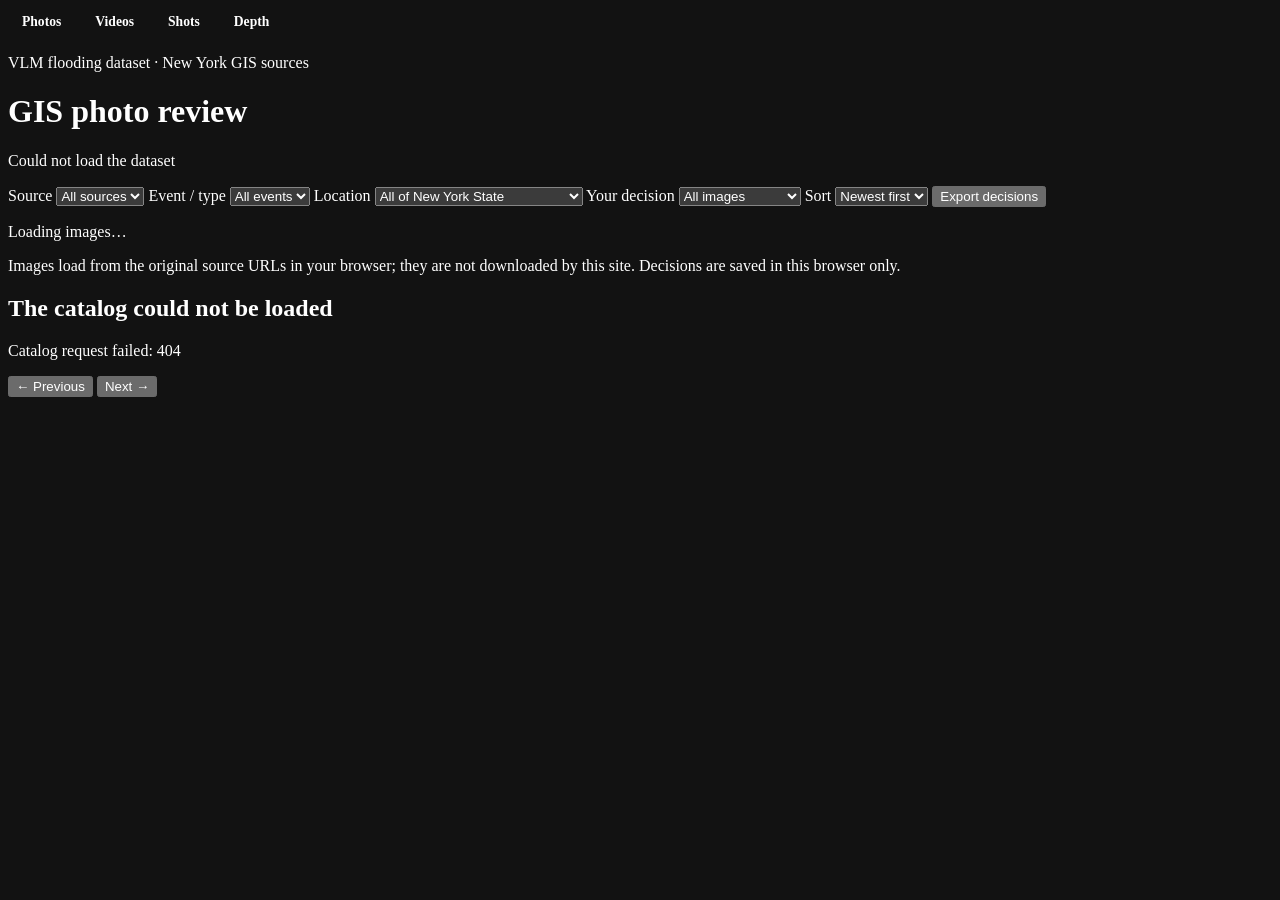
==== data_view_web/index.html @ 93c6896c "redo website" ====
<!doctype html>
<html lang="en">
  <head>
    <meta charset="utf-8">
    <meta name="viewport" content="width=device-width, initial-scale=1">
    <meta name="description" content="Local review interface for the New York GIS flood-photo dataset">
    <meta name="color-scheme" content="dark">
    <title>GIS flood photo review</title>
    <link rel="stylesheet" href="/shared/styles.css">
    <link rel="stylesheet" href="gis.css">
  </head>
  <body>
    <header class="site-header">
      <nav class="site-nav" aria-label="Dataset pages">
        <a href="/" aria-current="page">Photos</a>
        <a href="/videos.html">Videos</a>
        <a href="/shots.html">Shots</a>
        <a href="/depth.html">Depth</a>
      </nav>
      <div class="header-copy">
        <p class="eyebrow">VLM flooding dataset · New York GIS sources</p>
        <h1>GIS photo review</h1>
        <p id="summary" class="lede" aria-live="polite">Loading catalog…</p>
      </div>
    </header>

    <main>
      <section class="control-panel" aria-label="Image filters">
        <div class="secondary-filters gis-filters">
          <label>
            <span>Source</span>
            <select id="source"><option value="all">All sources</option></select>
          </label>
          <label>
            <span>Event / type</span>
            <select id="event"><option value="all">All events</option></select>
          </label>
          <label>
            <span>Location</span>
            <select id="location">
              <option value="all">All of New York State</option>
              <option value="nyc">NYC only (5 boroughs)</option>
              <option value="ny">NY State outside NYC</option>
              <option value="unknown">NYC unknown (no coordinates)</option>
              <option value="coords">Has coordinates</option>
            </select>
          </label>
          <label>
            <span>Your decision</span>
            <select id="reviewFilter">
              <option value="all">All images</option>
              <option value="unreviewed">Not reviewed yet</option>
              <option value="useful">Useful</option>
              <option value="reject">Rejected</option>
              <option value="unsure">Unsure</option>
            </select>
          </label>
          <label>
            <span>Sort</span>
            <select id="sortOrder">
              <option value="newest">Newest first</option>
              <option value="oldest">Oldest first</option>
              <option value="source">Source A–Z</option>
            </select>
          </label>
          <button class="secondary" id="exportReviews" type="button">Export decisions</button>
        </div>
      </section>

      <section class="results-heading" aria-live="polite">
        <div>
          <p id="resultCount">Loading images…</p>
          <p class="browser-note">Images load from the original source URLs in your browser; they are not downloaded by this site. Decisions are saved in this browser only.</p>
        </div>
        <span id="pageStatus"></span>
      </section>

      <section id="imageGrid" class="image-grid" aria-label="Dataset images"></section>
      <section id="emptyState" class="empty-state" hidden>
        <h2>No images match these filters</h2>
        <p>Try another source, event or location.</p>
      </section>

      <nav class="pagination" aria-label="Results pages">
        <button id="previousPage" type="button">← Previous</button>
        <span id="paginationStatus"></span>
        <button id="nextPage" type="button">Next →</button>
      </nav>
    </main>

    <dialog id="viewer" class="viewer">
      <button id="closeViewer" class="close-button" type="button" aria-label="Close image viewer">×</button>
      <div class="viewer-layout">
        <div class="viewer-media">
          <img id="viewerImage" alt="">
          <div id="viewerFallback" class="image-fallback" hidden>
            <strong>Image could not be loaded</strong>
            <span>Use the original image link to inspect it.</span>
          </div>
          <div class="viewer-navigation">
            <button id="previousImage" type="button" aria-label="Previous matching image">←</button>
            <span id="viewerPosition"></span>
            <button id="nextImage" type="button" aria-label="Next matching image">→</button>
          </div>
        </div>
        <article class="viewer-details">
          <div id="viewerBadges" class="badges"></div>
          <h2 id="viewerTitle"></h2>
          <p id="viewerText" class="viewer-caption"></p>
          <section class="review-panel">
            <span>Your decision <small>keys 1 · 2 · 3</small></span>
            <div id="viewerReview"></div>
          </section>
          <dl id="viewerMetadata"></dl>
          <div class="viewer-links">
            <a id="viewerSourceLink" target="_blank" rel="noopener noreferrer">Open source page ↗</a>
            <a id="viewerImageLink" target="_blank" rel="noopener noreferrer">Open original image ↗</a>
            <a id="viewerMapLink" target="_blank" rel="noopener noreferrer">Map ↗</a>
            <a id="viewerStreetViewLink" target="_blank" rel="noopener noreferrer">Street View ↗</a>
          </div>
        </article>
      </div>
    </dialog>

    <script src="app.js"></script>
  </body>
</html>
---- data_view_web/gis.css ----
/* GIS-site additions on top of /shared/styles.css (the news site's sheet). */

.gis-filters { grid-template-columns: repeat(5, minmax(140px, 1fr)) auto; }

.badge.source { color: var(--blue); }
.badge.ny { border-color: var(--line); color: var(--text); }
.badge.unknown { color: var(--amber); }
.badge.event { max-width: 100%; overflow: hidden; text-overflow: ellipsis; white-space: nowrap; }

.card-meta { margin: 0 0 6px; color: var(--muted); font-size: 0.78rem; }

.viewer-caption { white-space: pre-wrap; }

@media (max-width: 1100px) {
  .gis-filters { grid-template-columns: repeat(3, minmax(140px, 1fr)); }
}

@media (max-width: 800px) {
  .gis-filters { grid-template-columns: 1fr 1fr; }
}

@media (max-width: 560px) {
  .gis-filters { grid-template-columns: 1fr; }
}

/* -- page tabs (both pages) ------------------------------------------------ */

.site-nav { display: flex; gap: 6px; margin-bottom: 18px; }
.site-nav a {
  padding: 6px 14px;
  border: 1px solid var(--line);
  border-radius: 999px;
  color: var(--muted);
  font-size: 0.85rem;
  font-weight: 700;
  text-decoration: none;
}
.site-nav a:hover, .site-nav a:focus-visible { color: var(--text); border-color: var(--blue); }
.site-nav a[aria-current="page"] { color: var(--page); background: var(--blue); border-color: var(--blue); }

/* -- video page ------------------------------------------------------------ */

.video-filters { grid-template-columns: repeat(4, minmax(140px, 1fr)) minmax(180px, 1.4fr) auto; }

.video-cover { position: relative; }
.video-cover img { object-fit: cover; }
.video-cover .duration {
  position: absolute;
  right: 8px;
  bottom: 8px;
  padding: 2px 7px;
  border-radius: 5px;
  color: #fff;
  background: rgba(0, 0, 0, 0.78);
  font-size: 0.78rem;
  font-weight: 700;
  font-variant-numeric: tabular-nums;
}
.video-cover .play-mark {
  position: absolute;
  inset: 50% auto auto 50%;
  transform: translate(-50%, -50%);
  width: 52px;
  height: 52px;
  display: grid;
  place-items: center;
  border-radius: 50%;
  color: #fff;
  background: rgba(0, 0, 0, 0.55);
  font-size: 1.3rem;
  opacity: 0;
  transition: opacity 120ms;
  pointer-events: none;
}
.video-cover:hover .play-mark, .video-cover:focus-visible .play-mark { opacity: 1; }

.tag-list { display: flex; flex-wrap: wrap; gap: 5px; margin: 0 0 9px; }
.tag {
  padding: 1px 8px;
  border-radius: 5px;
  color: var(--muted);
  background: var(--panel-2);
  font-size: 0.72rem;
  max-width: 100%;
  overflow: hidden;
  text-overflow: ellipsis;
  white-space: nowrap;
}
.tag-more { color: var(--blue); }

.video-media { grid-template-rows: auto auto auto; align-content: start; gap: 14px; overflow-y: auto; }
.player-frame { width: 100%; aspect-ratio: 16 / 9; background: #000; border-radius: 8px; overflow: hidden; }
.player-frame iframe { width: 100%; height: 100%; border: 0; display: block; }

.frame-strip { display: grid; grid-template-columns: repeat(3, 1fr); gap: 10px; }
.frame-strip .frame { display: block; border: 1px solid var(--line); border-radius: 6px; overflow: hidden; background: #09131b; }
.frame-strip .frame img { width: 100%; height: auto; aspect-ratio: 4 / 3; object-fit: cover; display: block; }
.frame-strip .frame:hover { border-color: var(--blue); }

.viewer-details .viewer-caption { margin-top: 18px; }

@media (max-width: 1100px) {
  .video-filters { grid-template-columns: repeat(3, minmax(140px, 1fr)); }
}

@media (max-width: 800px) {
  .video-filters { grid-template-columns: 1fr 1fr; }
}

@media (max-width: 560px) {
  .video-filters { grid-template-columns: 1fr; }
}

.frame-strip .frame { position: relative; }
.frame-strip .frame-yes { border-color: var(--yes); }
.frame-strip .frame-no { border-color: var(--no-soft); }
.frame-answer {
  position: absolute;
  left: 6px;
  bottom: 6px;
  padding: 1px 7px;
  border-radius: 5px;
  background: rgba(0, 0, 0, 0.72);
  color: var(--muted);
  font-size: 0.72rem;
  font-weight: 700;
}
.frame-yes .frame-answer { color: var(--yes); }

/* -- shot page ------------------------------------------------------------- */

.shot-filters { grid-template-columns: repeat(4, minmax(140px, 1fr)) minmax(180px, 1.4fr) auto; }

.timeline {
  position: relative;
  height: 12px;
  margin: 0 0 10px;
  border: 1px solid var(--line);
  border-radius: 4px;
  background: #050c12;          /* gaps between shots show this */
  overflow: hidden;
}
.timeline-large { height: 22px; margin: 10px 0 0; }
.tl-shot { position: absolute; top: 0; bottom: 0; padding: 0; border: 0; border-right: 1px solid #050c12; }
.tl-flood { background: var(--yes); }
.tl-dry { background: #3c5568; }
button.tl-shot { cursor: pointer; }
button.tl-shot:hover { filter: brightness(1.25); }
.tl-shot.is-active { outline: 2px solid var(--text); outline-offset: -2px; z-index: 1; }

.key { display: inline-block; padding: 0 6px; border-radius: 4px; font-size: 0.75rem; }
.key-flood { background: var(--yes); color: #04130d; }
.key-dry { background: #3c5568; color: var(--text); }
.key-gap { background: #050c12; border: 1px solid var(--line); }

.shot-viewer { width: min(1500px, calc(100vw - 32px)); height: calc(100vh - 32px); }
.shot-viewer .viewer-layout { grid-template-columns: minmax(0, 2fr) minmax(300px, 0.7fr); }
.shot-media { display: block; overflow-y: auto; padding-top: 0; }
.shot-player { position: sticky; top: 0; z-index: 2; padding: 20px 0 12px; background: #050c12; }
.shot-player .player-frame { width: min(100%, 720px); margin: 0 auto; }
.shot-toolbar { display: flex; align-items: end; gap: 14px; margin: 6px 0 12px; color: var(--muted); font-size: 0.85rem; }
.shot-toolbar select { min-width: 160px; }

.shot-list { display: grid; grid-template-columns: repeat(auto-fill, minmax(330px, 1fr)); gap: 12px; }
.shot-card { padding: 8px; border: 1px solid var(--line); border-top: 3px solid #3c5568; border-radius: 9px; background: var(--panel); }
.shot-card.shot-flood { border-top-color: var(--yes); }
.shot-card.is-active { box-shadow: 0 0 0 2px var(--blue); }
.shot-card.reviewed-useful { border-left: 3px solid var(--yes); }
.shot-card.reviewed-reject { border-left: 3px solid var(--no); }
.shot-card.reviewed-unsure { border-left: 3px solid var(--amber); }
.shot-card .review-buttons { margin-top: 8px; }

.shot-frames { display: grid; gap: 4px; width: 100%; padding: 0; border: 0; background: none; }
.shot-frames.frames-3 { grid-template-columns: repeat(3, 1fr); }
.shot-frames.frames-1 { grid-template-columns: minmax(0, 1fr) ; max-width: 34%; }
.shot-frame { position: relative; display: block; aspect-ratio: 16 / 9; border: 2px solid var(--line); border-radius: 5px; overflow: hidden; background: #000; }
.shot-frame img { width: 100%; height: 100%; object-fit: contain; display: block; }
.shot-frame.frame-yes { border-color: var(--yes); }
.shot-frame .frame-answer { left: 3px; bottom: 3px; font-size: 0.66rem; }
.shot-frame.frame-yes .frame-answer { color: var(--yes); }
.shot-frames:hover .shot-frame { border-color: var(--blue); }
.no-frame { display: grid; place-items: center; height: 100%; color: var(--muted); font-size: 0.72rem; }

.shot-head { display: flex; flex-wrap: wrap; align-items: center; gap: 8px; margin-top: 7px; font-size: 0.82rem; font-variant-numeric: tabular-nums; }
.shot-head .badge { margin-left: auto; min-height: 22px; }
.shot-help { margin: 18px 0; color: var(--muted); font-size: 0.85rem; line-height: 1.5; }

@media (max-width: 1100px) {
  .shot-filters { grid-template-columns: repeat(3, minmax(140px, 1fr)); }
  .shot-viewer .viewer-layout { grid-template-columns: 1fr; overflow-y: auto; }
}
@media (max-width: 800px) { .shot-filters { grid-template-columns: 1fr 1fr; } }
@media (max-width: 560px) { .shot-filters { grid-template-columns: 1fr; } }

/* -- depth page ------------------------------------------------------------ */

.depth-filters { grid-template-columns: repeat(4, minmax(150px, 1fr)) minmax(180px, 1.4fr) auto; align-items: end; }
.check-label { display: flex; align-items: center; gap: 8px; min-height: 40px; color: var(--muted); }
.check-label input { width: auto; }
.muted { color: var(--muted); }

.depth-cover { position: relative; display: grid; place-items: center; width: 100%; height: 220px; padding: 0; border: 0; background: #000; cursor: pointer; --frame-h: 220px; }
/* Width/height come from the image's own ratio (set on load, depth.js), so
   the image fills the frame exactly and 0-1 box fractions line up. */
.depth-frame { --frame-h: 100%; position: relative; display: block; width: 100%; aspect-ratio: 16 / 9; margin: 0 auto; overflow: hidden; background: #000; }
.depth-cover .depth-frame { --frame-h: 220px; }
.shot-frame .depth-frame { --frame-h: 150px; }
.prompt-images .depth-frame { --frame-h: 300px; }
.prompt-images-3 .depth-frame { --frame-h: 150px; }
.depth-frame img, .video-cover .depth-frame img { width: 100%; height: 100%; object-fit: fill; display: block; }
.det-box { position: absolute; border: 2px solid; box-sizing: border-box; pointer-events: auto; }
.det-tag { position: absolute; left: -2px; top: -2px; padding: 0 4px; color: #000; font: 700 0.68rem/1.3 system-ui, sans-serif; }

.depth-grid { display: grid; gap: 16px; }
.depth-card { padding: 14px 16px; border: 1px solid var(--line); border-radius: 12px; background: var(--panel); }
.depth-card-head { display: flex; flex-wrap: wrap; align-items: baseline; justify-content: space-between; gap: 8px 16px; }
.depth-card-head .card-title { margin: 0; font-size: 1.02rem; }
.depth-video-labels { align-items: center; }
.depth-labels-title { color: var(--muted); font-size: 0.78rem; }
.depth-tiles { display: grid; grid-template-columns: repeat(auto-fill, minmax(210px, 1fr)); gap: 10px; margin-top: 10px; }
.depth-tile { display: grid; align-content: start; gap: 6px; padding: 6px; border: 1px solid var(--line); border-radius: 8px;
  background: #09131b; color: var(--text); text-align: left; font: inherit; cursor: pointer; }
.depth-tile:hover, .depth-tile:focus-visible { border-color: var(--blue); }
.depth-tile-frame { display: grid; place-items: center; height: 120px; background: #000; border-radius: 5px; overflow: hidden; }
.depth-tile-frame .depth-frame { --frame-h: 120px; }
.depth-tile-head { color: var(--muted); font-size: 0.74rem; font-variant-numeric: tabular-nums; }
.depth-answers { display: grid; gap: 3px; }
.depth-answer-row { display: flex; align-items: center; gap: 6px; padding: 1px 3px; border-radius: 4px; font-size: 0.76rem; }
.depth-answer-row > b { width: 22px; color: var(--muted); }
.depth-answer-row .depth-chip { padding: 1px 6px; }
.depth-answer-row.is-current { background: rgba(112, 198, 241, 0.14); }
.depth-shot-frame { height: 240px; margin-bottom: 4px; }
.depth-shot-frame .depth-frame { --frame-h: 240px; }
.prompt-image { margin: 0; padding: 6px 10px; border: 1px dashed var(--line); border-radius: 4px; color: var(--muted); font-size: 0.76rem; }
.page-jump { display: inline-flex; align-items: center; gap: 6px; color: var(--muted); }
.page-jump input { width: 70px; }

.depth-chips { display: flex; flex-wrap: wrap; gap: 5px; margin: 9px 0 4px; }
.depth-chip { display: inline-flex; align-items: baseline; gap: 5px; padding: 3px 7px; border: 1px solid var(--line);
  border-radius: 6px; background: #09131b; color: var(--text); font-size: 0.78rem; font-variant-numeric: tabular-nums; white-space: nowrap; }
button.depth-chip { cursor: pointer; font-family: inherit; }
button.depth-chip:hover { border-color: var(--blue); }
.depth-chip b { color: var(--muted); font-weight: 700; }
.depth-chip.is-current { box-shadow: 0 0 0 2px var(--blue); }
.depth-shallow { border-color: #4a7f9c; }
.depth-mid { border-color: var(--blue); }
.depth-deep { border-color: var(--amber); }
.depth-vdeep { border-color: var(--no); }
.depth-x, .depth-null { color: var(--muted); border-style: dashed; }

.depth-viewer .viewer-layout { grid-template-columns: minmax(0, 1.5fr) minmax(360px, 1fr); }
.depth-shot-list { display: grid; grid-template-columns: repeat(auto-fill, minmax(420px, 1fr)); gap: 12px; padding-bottom: 20px; }
.depth-shot { cursor: pointer; }
.depth-shot .shot-head { margin: 0 0 7px; }
.depth-shot .shot-head .depth-play { margin-left: auto; padding: 3px 10px; min-height: 0; }
.depth-shot .shot-frame { display: grid; place-items: center; aspect-ratio: auto; height: 154px; }
.shot-frame.frame-key { border-color: var(--blue); }
.depth-shot .frame-answer { z-index: 1; }

.depth-subhead { margin: 22px 0 8px; font-size: 0.95rem; color: var(--muted); font-weight: 600; }
.depth-table { width: 100%; border-collapse: collapse; font-size: 0.8rem; font-variant-numeric: tabular-nums; }
.depth-table th, .depth-table td { padding: 4px 6px; border-bottom: 1px solid var(--line); text-align: left; }
.depth-table th { color: var(--muted); font-weight: 600; }

.prompt-tabs { display: flex; gap: 4px; margin-bottom: 8px; }
.prompt-tab { padding: 5px 12px; min-height: 0; border: 1px solid var(--line); border-radius: 6px; background: #09131b; color: var(--text); cursor: pointer; }
.prompt-tab[aria-selected="true"] { border-color: var(--blue); background: rgba(112, 198, 241, 0.16); }
.prompt-body { display: grid; gap: 8px; }
.prompt-legend { margin: 0; color: var(--muted); font-size: 0.75rem; }
.prompt-text { margin: 0; padding: 8px 10px; border-left: 3px solid var(--blue); border-radius: 4px; background: #09131b;
  white-space: pre-wrap; word-break: break-word; font: 0.76rem/1.45 ui-monospace, SFMono-Regular, Menlo, monospace; }
.prompt-video { border-left-color: var(--amber); max-height: 260px; overflow-y: auto; }
.prompt-images { display: grid; gap: 4px; }
.prompt-images-3 { grid-template-columns: repeat(3, 1fr); }
.prompt-images .depth-frame { border-radius: 4px; }
.prompt-note { grid-column: 1 / -1; color: var(--muted); font-size: 0.72rem; }
.prompt-answer { display: flex; flex-wrap: wrap; align-items: center; gap: 8px; padding: 8px 0; font-size: 0.85rem; }

@media (max-width: 1100px) {
  .depth-filters { grid-template-columns: repeat(3, minmax(140px, 1fr)); }
  .depth-viewer .viewer-layout { grid-template-columns: 1fr; overflow-y: auto; }
  .depth-shot-list { grid-template-columns: 1fr; }
}
@media (max-width: 560px) { .depth-filters { grid-template-columns: 1fr; } }
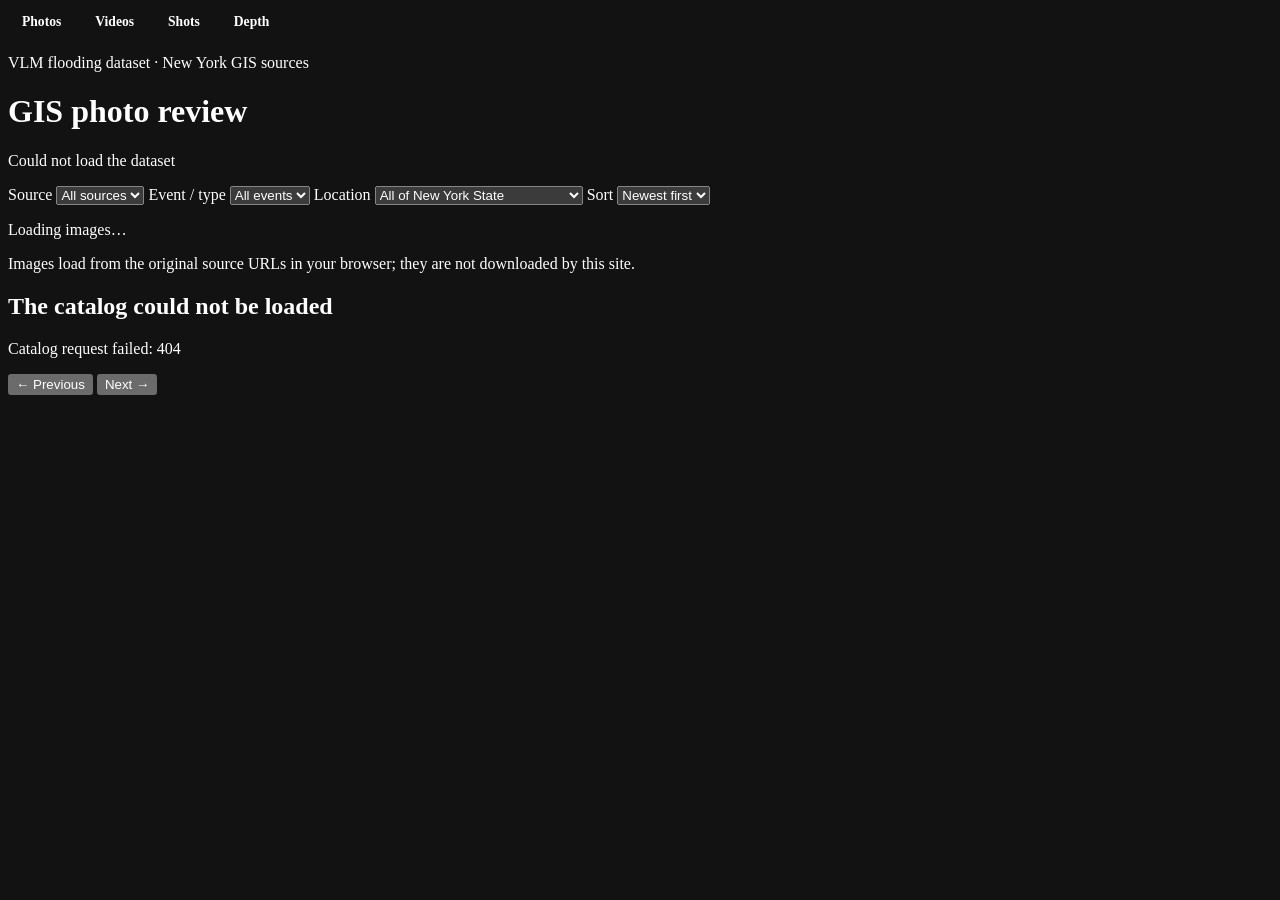
==== commit 2b8656bf: "update website" ====
--- a/data_view_web/index.html
+++ b/data_view_web/index.html
@@ -46,16 +46,6 @@
             </select>
           </label>
           <label>
-            <span>Your decision</span>
-            <select id="reviewFilter">
-              <option value="all">All images</option>
-              <option value="unreviewed">Not reviewed yet</option>
-              <option value="useful">Useful</option>
-              <option value="reject">Rejected</option>
-              <option value="unsure">Unsure</option>
-            </select>
-          </label>
-          <label>
             <span>Sort</span>
             <select id="sortOrder">
               <option value="newest">Newest first</option>
@@ -63,14 +53,13 @@
               <option value="source">Source A–Z</option>
             </select>
           </label>
-          <button class="secondary" id="exportReviews" type="button">Export decisions</button>
         </div>
       </section>
 
       <section class="results-heading" aria-live="polite">
         <div>
           <p id="resultCount">Loading images…</p>
-          <p class="browser-note">Images load from the original source URLs in your browser; they are not downloaded by this site. Decisions are saved in this browser only.</p>
+          <p class="browser-note">Images load from the original source URLs in your browser; they are not downloaded by this site.</p>
         </div>
         <span id="pageStatus"></span>
       </section>
@@ -107,10 +96,6 @@
           <div id="viewerBadges" class="badges"></div>
           <h2 id="viewerTitle"></h2>
           <p id="viewerText" class="viewer-caption"></p>
-          <section class="review-panel">
-            <span>Your decision <small>keys 1 · 2 · 3</small></span>
-            <div id="viewerReview"></div>
-          </section>
           <dl id="viewerMetadata"></dl>
           <div class="viewer-links">
             <a id="viewerSourceLink" target="_blank" rel="noopener noreferrer">Open source page ↗</a>
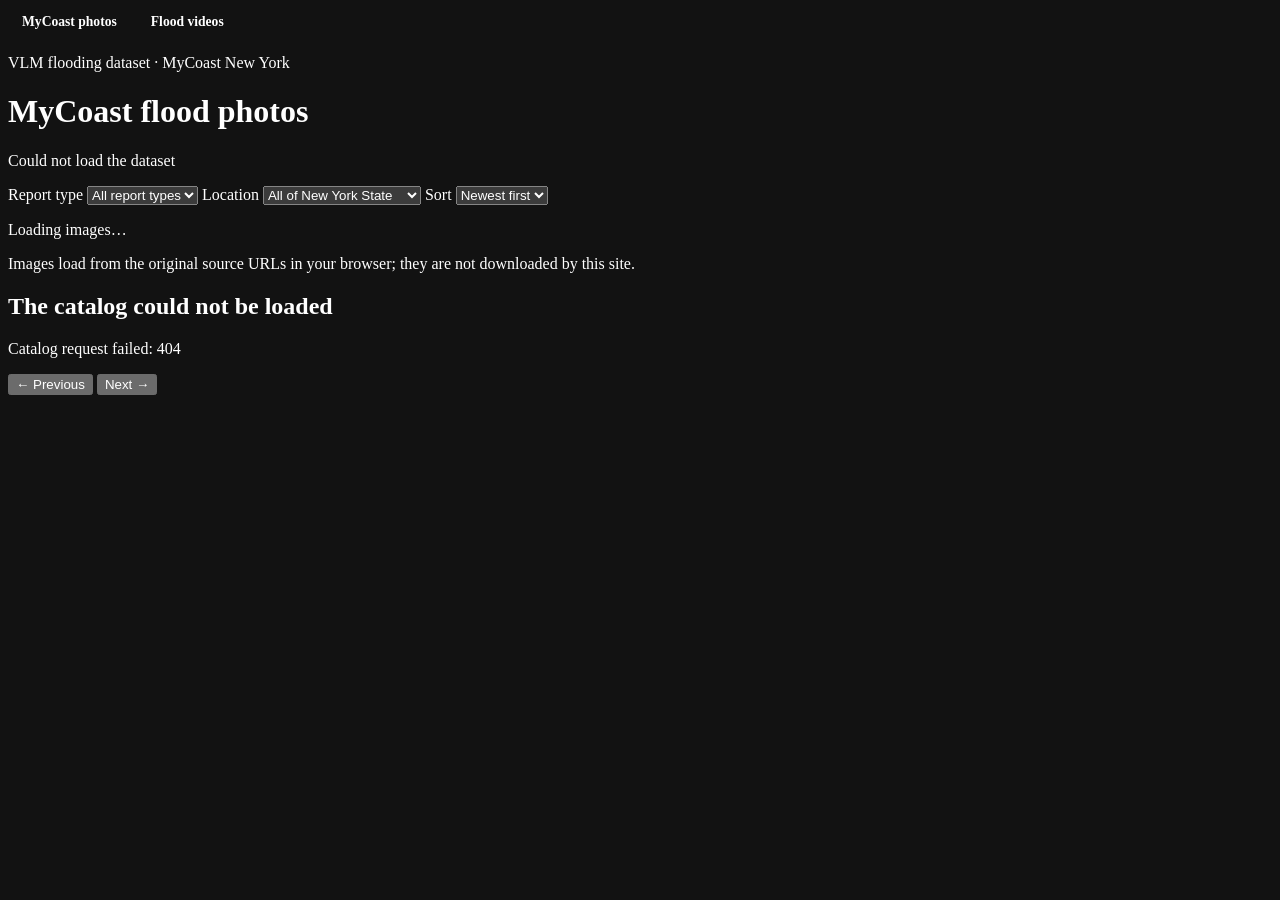
==== commit e6f3c641: "website update" ====
--- a/data_view_web/index.html
+++ b/data_view_web/index.html
@@ -3,23 +3,21 @@
   <head>
     <meta charset="utf-8">
     <meta name="viewport" content="width=device-width, initial-scale=1">
-    <meta name="description" content="Local review interface for the New York GIS flood-photo dataset">
+    <meta name="description" content="Citizen flood reports from MyCoast New York: street-level photos with coordinates and time">
     <meta name="color-scheme" content="dark">
-    <title>GIS flood photo review</title>
+    <title>MyCoast flood photos</title>
     <link rel="stylesheet" href="/shared/styles.css">
     <link rel="stylesheet" href="gis.css">
   </head>
   <body>
     <header class="site-header">
       <nav class="site-nav" aria-label="Dataset pages">
-        <a href="/" aria-current="page">Photos</a>
-        <a href="/videos.html">Videos</a>
-        <a href="/shots.html">Shots</a>
-        <a href="/depth.html">Depth</a>
+        <a href="/" aria-current="page">MyCoast photos</a>
+        <a href="/videos.html">Flood videos</a>
       </nav>
       <div class="header-copy">
-        <p class="eyebrow">VLM flooding dataset · New York GIS sources</p>
-        <h1>GIS photo review</h1>
+        <p class="eyebrow">VLM flooding dataset · MyCoast New York</p>
+        <h1>MyCoast flood photos</h1>
         <p id="summary" class="lede" aria-live="polite">Loading catalog…</p>
       </div>
     </header>
@@ -28,12 +26,8 @@
       <section class="control-panel" aria-label="Image filters">
         <div class="secondary-filters gis-filters">
           <label>
-            <span>Source</span>
-            <select id="source"><option value="all">All sources</option></select>
-          </label>
-          <label>
-            <span>Event / type</span>
-            <select id="event"><option value="all">All events</option></select>
+            <span>Report type</span>
+            <select id="event"><option value="all">All report types</option></select>
           </label>
           <label>
             <span>Location</span>
@@ -41,8 +35,6 @@
               <option value="all">All of New York State</option>
               <option value="nyc">NYC only (5 boroughs)</option>
               <option value="ny">NY State outside NYC</option>
-              <option value="unknown">NYC unknown (no coordinates)</option>
-              <option value="coords">Has coordinates</option>
             </select>
           </label>
           <label>
@@ -50,7 +42,6 @@
             <select id="sortOrder">
               <option value="newest">Newest first</option>
               <option value="oldest">Oldest first</option>
-              <option value="source">Source A–Z</option>
             </select>
           </label>
         </div>
@@ -67,7 +58,7 @@
       <section id="imageGrid" class="image-grid" aria-label="Dataset images"></section>
       <section id="emptyState" class="empty-state" hidden>
         <h2>No images match these filters</h2>
-        <p>Try another source, event or location.</p>
+        <p>Try another report type or location.</p>
       </section>
 
       <nav class="pagination" aria-label="Results pages">
--- a/data_view_web/gis.css
+++ b/data_view_web/gis.css
@@ -282,3 +282,13 @@
   .depth-shot-list { grid-template-columns: 1fr; }
 }
 @media (max-width: 560px) { .depth-filters { grid-template-columns: 1fr; } }
+
+/* Whole card opens the detail view (openOnCardClick in each page's script). */
+.card-clickable { cursor: pointer; transition: border-color 120ms ease; }
+.card-clickable:hover { border-color: var(--blue); }
+.image-card .card-body > .badges { margin-bottom: 8px; }
+.depth-card > .badges { margin-bottom: 6px; }
+.flood-video-filters { grid-template-columns: repeat(3, minmax(140px, 1fr)) minmax(180px, 1.4fr); }
+@media (max-width: 800px) { .flood-video-filters { grid-template-columns: 1fr 1fr; } }
+@media (max-width: 560px) { .flood-video-filters { grid-template-columns: 1fr; } }
+.shot-card .depth-chips { margin: 8px 0 0; }
